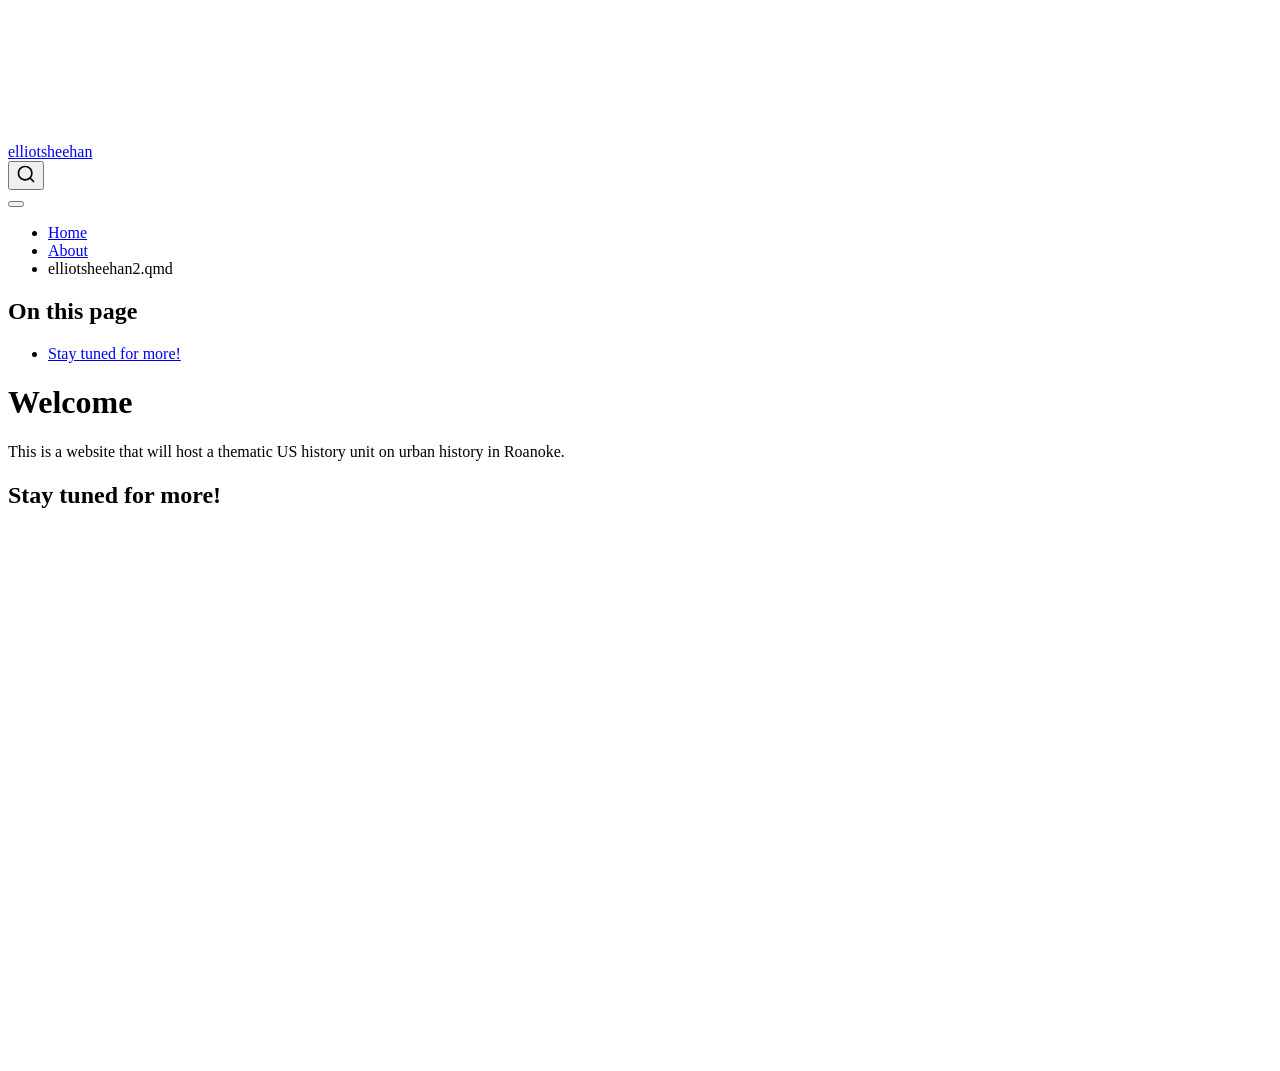
==== index.html @ ccd49273 "Built site for gh-pages" ====
<!DOCTYPE html>
<html xmlns="http://www.w3.org/1999/xhtml" lang="en" xml:lang="en"><head>

<meta charset="utf-8">
<meta name="generator" content="quarto-1.8.25">

<meta name="viewport" content="width=device-width, initial-scale=1.0, user-scalable=yes">


<title>Welcome – elliotsheehan</title>
<style>
code{white-space: pre-wrap;}
span.smallcaps{font-variant: small-caps;}
div.columns{display: flex; gap: min(4vw, 1.5em);}
div.column{flex: auto; overflow-x: auto;}
div.hanging-indent{margin-left: 1.5em; text-indent: -1.5em;}
ul.task-list{list-style: none;}
ul.task-list li input[type="checkbox"] {
  width: 0.8em;
  margin: 0 0.8em 0.2em -1em; /* quarto-specific, see https://github.com/quarto-dev/quarto-cli/issues/4556 */ 
  vertical-align: middle;
}
</style>


<script src="site_libs/quarto-nav/quarto-nav.js"></script>
<script src="site_libs/quarto-nav/headroom.min.js"></script>
<script src="site_libs/clipboard/clipboard.min.js"></script>
<script src="site_libs/quarto-search/autocomplete.umd.js"></script>
<script src="site_libs/quarto-search/fuse.min.js"></script>
<script src="site_libs/quarto-search/quarto-search.js"></script>
<meta name="quarto:offset" content="./">
<script src="site_libs/quarto-html/quarto.js" type="module"></script>
<script src="site_libs/quarto-html/tabsets/tabsets.js" type="module"></script>
<script src="site_libs/quarto-html/axe/axe-check.js" type="module"></script>
<script src="site_libs/quarto-html/popper.min.js"></script>
<script src="site_libs/quarto-html/tippy.umd.min.js"></script>
<script src="site_libs/quarto-html/anchor.min.js"></script>
<link href="site_libs/quarto-html/tippy.css" rel="stylesheet">
<link href="site_libs/quarto-html/quarto-syntax-highlighting-7b89279ff1a6dce999919e0e67d4d9ec.css" rel="stylesheet" id="quarto-text-highlighting-styles">
<script src="site_libs/bootstrap/bootstrap.min.js"></script>
<link href="site_libs/bootstrap/bootstrap-icons.css" rel="stylesheet">
<link href="site_libs/bootstrap/bootstrap-84a58b65e987ff3ceb9c4bb0fe8f80a1.min.css" rel="stylesheet" append-hash="true" id="quarto-bootstrap" data-mode="light">
<script id="quarto-search-options" type="application/json">{
  "location": "navbar",
  "copy-button": false,
  "collapse-after": 3,
  "panel-placement": "end",
  "type": "overlay",
  "limit": 50,
  "keyboard-shortcut": [
    "f",
    "/",
    "s"
  ],
  "show-item-context": false,
  "language": {
    "search-no-results-text": "No results",
    "search-matching-documents-text": "matching documents",
    "search-copy-link-title": "Copy link to search",
    "search-hide-matches-text": "Hide additional matches",
    "search-more-match-text": "more match in this document",
    "search-more-matches-text": "more matches in this document",
    "search-clear-button-title": "Clear",
    "search-text-placeholder": "",
    "search-detached-cancel-button-title": "Cancel",
    "search-submit-button-title": "Submit",
    "search-label": "Search"
  }
}</script>


<link rel="stylesheet" href="styles.css">
</head>

<body class="nav-fixed quarto-light">

<div id="quarto-search-results"></div>
  <header id="quarto-header" class="headroom fixed-top">
    <nav class="navbar navbar-expand-lg " data-bs-theme="dark">
      <div class="navbar-container container-fluid">
      <div class="navbar-brand-container mx-auto">
    <a href="./index.html" class="navbar-brand navbar-brand-logo">
    </a>
    <a class="navbar-brand" href="./index.html">
    <span class="navbar-title">elliotsheehan</span>
    </a>
  </div>
            <div id="quarto-search" class="" title="Search"></div>
          <button class="navbar-toggler" type="button" data-bs-toggle="collapse" data-bs-target="#navbarCollapse" aria-controls="navbarCollapse" role="menu" aria-expanded="false" aria-label="Toggle navigation" onclick="if (window.quartoToggleHeadroom) { window.quartoToggleHeadroom(); }">
  <span class="navbar-toggler-icon"></span>
</button>
          <div class="collapse navbar-collapse" id="navbarCollapse">
            <ul class="navbar-nav navbar-nav-scroll me-auto">
  <li class="nav-item">
    <a class="nav-link active" href="./index.html" aria-current="page"> 
<span class="menu-text">Home</span></a>
  </li>  
  <li class="nav-item">
    <a class="nav-link" href="./about.html"> 
<span class="menu-text">About</span></a>
  </li>  
  <li class="nav-item">
    <span class="nav-link">
<span class="menu-text">elliotsheehan2.qmd</span>
    </span>
  </li>  
</ul>
          </div> <!-- /navcollapse -->
            <div class="quarto-navbar-tools">
</div>
      </div> <!-- /container-fluid -->
    </nav>
</header>
<!-- content -->
<div id="quarto-content" class="quarto-container page-columns page-rows-contents page-layout-article page-navbar">
<!-- sidebar -->
<!-- margin-sidebar -->
    <div id="quarto-margin-sidebar" class="sidebar margin-sidebar">
        <nav id="TOC" role="doc-toc" class="toc-active">
    <h2 id="toc-title">On this page</h2>
   
  <ul>
  <li><a href="#stay-tuned-for-more" id="toc-stay-tuned-for-more" class="nav-link active" data-scroll-target="#stay-tuned-for-more">Stay tuned for more!</a></li>
  </ul>
</nav>
    </div>
<!-- main -->
<main class="content" id="quarto-document-content">

<header id="title-block-header" class="quarto-title-block default">
<div class="quarto-title">
<h1 class="title">Welcome</h1>
</div>



<div class="quarto-title-meta">

    
  
    
  </div>
  


</header>


<p>This is a website that will host a thematic US history unit on urban history in Roanoke.</p>
<section id="stay-tuned-for-more" class="level2">
<h2 class="anchored" data-anchor-id="stay-tuned-for-more">Stay tuned for more!</h2>


</section>

</main> <!-- /main -->
<script id="quarto-html-after-body" type="application/javascript">
  window.document.addEventListener("DOMContentLoaded", function (event) {
    const icon = "";
    const anchorJS = new window.AnchorJS();
    anchorJS.options = {
      placement: 'right',
      icon: icon
    };
    anchorJS.add('.anchored');
    const isCodeAnnotation = (el) => {
      for (const clz of el.classList) {
        if (clz.startsWith('code-annotation-')) {                     
          return true;
        }
      }
      return false;
    }
    const onCopySuccess = function(e) {
      // button target
      const button = e.trigger;
      // don't keep focus
      button.blur();
      // flash "checked"
      button.classList.add('code-copy-button-checked');
      var currentTitle = button.getAttribute("title");
      button.setAttribute("title", "Copied!");
      let tooltip;
      if (window.bootstrap) {
        button.setAttribute("data-bs-toggle", "tooltip");
        button.setAttribute("data-bs-placement", "left");
        button.setAttribute("data-bs-title", "Copied!");
        tooltip = new bootstrap.Tooltip(button, 
          { trigger: "manual", 
            customClass: "code-copy-button-tooltip",
            offset: [0, -8]});
        tooltip.show();    
      }
      setTimeout(function() {
        if (tooltip) {
          tooltip.hide();
          button.removeAttribute("data-bs-title");
          button.removeAttribute("data-bs-toggle");
          button.removeAttribute("data-bs-placement");
        }
        button.setAttribute("title", currentTitle);
        button.classList.remove('code-copy-button-checked');
      }, 1000);
      // clear code selection
      e.clearSelection();
    }
    const getTextToCopy = function(trigger) {
      const outerScaffold = trigger.parentElement.cloneNode(true);
      const codeEl = outerScaffold.querySelector('code');
      for (const childEl of codeEl.children) {
        if (isCodeAnnotation(childEl)) {
          childEl.remove();
        }
      }
      return codeEl.innerText;
    }
    const clipboard = new window.ClipboardJS('.code-copy-button:not([data-in-quarto-modal])', {
      text: getTextToCopy
    });
    clipboard.on('success', onCopySuccess);
    if (window.document.getElementById('quarto-embedded-source-code-modal')) {
      const clipboardModal = new window.ClipboardJS('.code-copy-button[data-in-quarto-modal]', {
        text: getTextToCopy,
        container: window.document.getElementById('quarto-embedded-source-code-modal')
      });
      clipboardModal.on('success', onCopySuccess);
    }
      var localhostRegex = new RegExp(/^(?:http|https):\/\/localhost\:?[0-9]*\//);
      var mailtoRegex = new RegExp(/^mailto:/);
        var filterRegex = new RegExp("https:\/\/elliotsheehan\.github\.io\/elliotsheehan\/");
      var isInternal = (href) => {
          return filterRegex.test(href) || localhostRegex.test(href) || mailtoRegex.test(href);
      }
      // Inspect non-navigation links and adorn them if external
     var links = window.document.querySelectorAll('a[href]:not(.nav-link):not(.navbar-brand):not(.toc-action):not(.sidebar-link):not(.sidebar-item-toggle):not(.pagination-link):not(.no-external):not([aria-hidden]):not(.dropdown-item):not(.quarto-navigation-tool):not(.about-link)');
      for (var i=0; i<links.length; i++) {
        const link = links[i];
        if (!isInternal(link.href)) {
          // undo the damage that might have been done by quarto-nav.js in the case of
          // links that we want to consider external
          if (link.dataset.originalHref !== undefined) {
            link.href = link.dataset.originalHref;
          }
        }
      }
    function tippyHover(el, contentFn, onTriggerFn, onUntriggerFn) {
      const config = {
        allowHTML: true,
        maxWidth: 500,
        delay: 100,
        arrow: false,
        appendTo: function(el) {
            return el.parentElement;
        },
        interactive: true,
        interactiveBorder: 10,
        theme: 'quarto',
        placement: 'bottom-start',
      };
      if (contentFn) {
        config.content = contentFn;
      }
      if (onTriggerFn) {
        config.onTrigger = onTriggerFn;
      }
      if (onUntriggerFn) {
        config.onUntrigger = onUntriggerFn;
      }
      window.tippy(el, config); 
    }
    const noterefs = window.document.querySelectorAll('a[role="doc-noteref"]');
    for (var i=0; i<noterefs.length; i++) {
      const ref = noterefs[i];
      tippyHover(ref, function() {
        // use id or data attribute instead here
        let href = ref.getAttribute('data-footnote-href') || ref.getAttribute('href');
        try { href = new URL(href).hash; } catch {}
        const id = href.replace(/^#\/?/, "");
        const note = window.document.getElementById(id);
        if (note) {
          return note.innerHTML;
        } else {
          return "";
        }
      });
    }
    const xrefs = window.document.querySelectorAll('a.quarto-xref');
    const processXRef = (id, note) => {
      // Strip column container classes
      const stripColumnClz = (el) => {
        el.classList.remove("page-full", "page-columns");
        if (el.children) {
          for (const child of el.children) {
            stripColumnClz(child);
          }
        }
      }
      stripColumnClz(note)
      if (id === null || id.startsWith('sec-')) {
        // Special case sections, only their first couple elements
        const container = document.createElement("div");
        if (note.children && note.children.length > 2) {
          container.appendChild(note.children[0].cloneNode(true));
          for (let i = 1; i < note.children.length; i++) {
            const child = note.children[i];
            if (child.tagName === "P" && child.innerText === "") {
              continue;
            } else {
              container.appendChild(child.cloneNode(true));
              break;
            }
          }
          if (window.Quarto?.typesetMath) {
            window.Quarto.typesetMath(container);
          }
          return container.innerHTML
        } else {
          if (window.Quarto?.typesetMath) {
            window.Quarto.typesetMath(note);
          }
          return note.innerHTML;
        }
      } else {
        // Remove any anchor links if they are present
        const anchorLink = note.querySelector('a.anchorjs-link');
        if (anchorLink) {
          anchorLink.remove();
        }
        if (window.Quarto?.typesetMath) {
          window.Quarto.typesetMath(note);
        }
        if (note.classList.contains("callout")) {
          return note.outerHTML;
        } else {
          return note.innerHTML;
        }
      }
    }
    for (var i=0; i<xrefs.length; i++) {
      const xref = xrefs[i];
      tippyHover(xref, undefined, function(instance) {
        instance.disable();
        let url = xref.getAttribute('href');
        let hash = undefined; 
        if (url.startsWith('#')) {
          hash = url;
        } else {
          try { hash = new URL(url).hash; } catch {}
        }
        if (hash) {
          const id = hash.replace(/^#\/?/, "");
          const note = window.document.getElementById(id);
          if (note !== null) {
            try {
              const html = processXRef(id, note.cloneNode(true));
              instance.setContent(html);
            } finally {
              instance.enable();
              instance.show();
            }
          } else {
            // See if we can fetch this
            fetch(url.split('#')[0])
            .then(res => res.text())
            .then(html => {
              const parser = new DOMParser();
              const htmlDoc = parser.parseFromString(html, "text/html");
              const note = htmlDoc.getElementById(id);
              if (note !== null) {
                const html = processXRef(id, note);
                instance.setContent(html);
              } 
            }).finally(() => {
              instance.enable();
              instance.show();
            });
          }
        } else {
          // See if we can fetch a full url (with no hash to target)
          // This is a special case and we should probably do some content thinning / targeting
          fetch(url)
          .then(res => res.text())
          .then(html => {
            const parser = new DOMParser();
            const htmlDoc = parser.parseFromString(html, "text/html");
            const note = htmlDoc.querySelector('main.content');
            if (note !== null) {
              // This should only happen for chapter cross references
              // (since there is no id in the URL)
              // remove the first header
              if (note.children.length > 0 && note.children[0].tagName === "HEADER") {
                note.children[0].remove();
              }
              const html = processXRef(null, note);
              instance.setContent(html);
            } 
          }).finally(() => {
            instance.enable();
            instance.show();
          });
        }
      }, function(instance) {
      });
    }
        let selectedAnnoteEl;
        const selectorForAnnotation = ( cell, annotation) => {
          let cellAttr = 'data-code-cell="' + cell + '"';
          let lineAttr = 'data-code-annotation="' +  annotation + '"';
          const selector = 'span[' + cellAttr + '][' + lineAttr + ']';
          return selector;
        }
        const selectCodeLines = (annoteEl) => {
          const doc = window.document;
          const targetCell = annoteEl.getAttribute("data-target-cell");
          const targetAnnotation = annoteEl.getAttribute("data-target-annotation");
          const annoteSpan = window.document.querySelector(selectorForAnnotation(targetCell, targetAnnotation));
          const lines = annoteSpan.getAttribute("data-code-lines").split(",");
          const lineIds = lines.map((line) => {
            return targetCell + "-" + line;
          })
          let top = null;
          let height = null;
          let parent = null;
          if (lineIds.length > 0) {
              //compute the position of the single el (top and bottom and make a div)
              const el = window.document.getElementById(lineIds[0]);
              top = el.offsetTop;
              height = el.offsetHeight;
              parent = el.parentElement.parentElement;
            if (lineIds.length > 1) {
              const lastEl = window.document.getElementById(lineIds[lineIds.length - 1]);
              const bottom = lastEl.offsetTop + lastEl.offsetHeight;
              height = bottom - top;
            }
            if (top !== null && height !== null && parent !== null) {
              // cook up a div (if necessary) and position it 
              let div = window.document.getElementById("code-annotation-line-highlight");
              if (div === null) {
                div = window.document.createElement("div");
                div.setAttribute("id", "code-annotation-line-highlight");
                div.style.position = 'absolute';
                parent.appendChild(div);
              }
              div.style.top = top - 2 + "px";
              div.style.height = height + 4 + "px";
              div.style.left = 0;
              let gutterDiv = window.document.getElementById("code-annotation-line-highlight-gutter");
              if (gutterDiv === null) {
                gutterDiv = window.document.createElement("div");
                gutterDiv.setAttribute("id", "code-annotation-line-highlight-gutter");
                gutterDiv.style.position = 'absolute';
                const codeCell = window.document.getElementById(targetCell);
                const gutter = codeCell.querySelector('.code-annotation-gutter');
                gutter.appendChild(gutterDiv);
              }
              gutterDiv.style.top = top - 2 + "px";
              gutterDiv.style.height = height + 4 + "px";
            }
            selectedAnnoteEl = annoteEl;
          }
        };
        const unselectCodeLines = () => {
          const elementsIds = ["code-annotation-line-highlight", "code-annotation-line-highlight-gutter"];
          elementsIds.forEach((elId) => {
            const div = window.document.getElementById(elId);
            if (div) {
              div.remove();
            }
          });
          selectedAnnoteEl = undefined;
        };
          // Handle positioning of the toggle
      window.addEventListener(
        "resize",
        throttle(() => {
          elRect = undefined;
          if (selectedAnnoteEl) {
            selectCodeLines(selectedAnnoteEl);
          }
        }, 10)
      );
      function throttle(fn, ms) {
      let throttle = false;
      let timer;
        return (...args) => {
          if(!throttle) { // first call gets through
              fn.apply(this, args);
              throttle = true;
          } else { // all the others get throttled
              if(timer) clearTimeout(timer); // cancel #2
              timer = setTimeout(() => {
                fn.apply(this, args);
                timer = throttle = false;
              }, ms);
          }
        };
      }
        // Attach click handler to the DT
        const annoteDls = window.document.querySelectorAll('dt[data-target-cell]');
        for (const annoteDlNode of annoteDls) {
          annoteDlNode.addEventListener('click', (event) => {
            const clickedEl = event.target;
            if (clickedEl !== selectedAnnoteEl) {
              unselectCodeLines();
              const activeEl = window.document.querySelector('dt[data-target-cell].code-annotation-active');
              if (activeEl) {
                activeEl.classList.remove('code-annotation-active');
              }
              selectCodeLines(clickedEl);
              clickedEl.classList.add('code-annotation-active');
            } else {
              // Unselect the line
              unselectCodeLines();
              clickedEl.classList.remove('code-annotation-active');
            }
          });
        }
    const findCites = (el) => {
      const parentEl = el.parentElement;
      if (parentEl) {
        const cites = parentEl.dataset.cites;
        if (cites) {
          return {
            el,
            cites: cites.split(' ')
          };
        } else {
          return findCites(el.parentElement)
        }
      } else {
        return undefined;
      }
    };
    var bibliorefs = window.document.querySelectorAll('a[role="doc-biblioref"]');
    for (var i=0; i<bibliorefs.length; i++) {
      const ref = bibliorefs[i];
      const citeInfo = findCites(ref);
      if (citeInfo) {
        tippyHover(citeInfo.el, function() {
          var popup = window.document.createElement('div');
          citeInfo.cites.forEach(function(cite) {
            var citeDiv = window.document.createElement('div');
            citeDiv.classList.add('hanging-indent');
            citeDiv.classList.add('csl-entry');
            var biblioDiv = window.document.getElementById('ref-' + cite);
            if (biblioDiv) {
              citeDiv.innerHTML = biblioDiv.innerHTML;
            }
            popup.appendChild(citeDiv);
          });
          return popup.innerHTML;
        });
      }
    }
  });
  </script>
</div> <!-- /content -->




</body></html>
---- site_libs/quarto-html/tippy.css ----
.tippy-box[data-animation=fade][data-state=hidden]{opacity:0}[data-tippy-root]{max-width:calc(100vw - 10px)}.tippy-box{position:relative;background-color:#333;color:#fff;border-radius:4px;font-size:14px;line-height:1.4;white-space:normal;outline:0;transition-property:transform,visibility,opacity}.tippy-box[data-placement^=top]>.tippy-arrow{bottom:0}.tippy-box[data-placement^=top]>.tippy-arrow:before{bottom:-7px;left:0;border-width:8px 8px 0;border-top-color:initial;transform-origin:center top}.tippy-box[data-placement^=bottom]>.tippy-arrow{top:0}.tippy-box[data-placement^=bottom]>.tippy-arrow:before{top:-7px;left:0;border-width:0 8px 8px;border-bottom-color:initial;transform-origin:center bottom}.tippy-box[data-placement^=left]>.tippy-arrow{right:0}.tippy-box[data-placement^=left]>.tippy-arrow:before{border-width:8px 0 8px 8px;border-left-color:initial;right:-7px;transform-origin:center left}.tippy-box[data-placement^=right]>.tippy-arrow{left:0}.tippy-box[data-placement^=right]>.tippy-arrow:before{left:-7px;border-width:8px 8px 8px 0;border-right-color:initial;transform-origin:center right}.tippy-box[data-inertia][data-state=visible]{transition-timing-function:cubic-bezier(.54,1.5,.38,1.11)}.tippy-arrow{width:16px;height:16px;color:#333}.tippy-arrow:before{content:"";position:absolute;border-color:transparent;border-style:solid}.tippy-content{position:relative;padding:5px 9px;z-index:1}
---- site_libs/quarto-html/quarto-syntax-highlighting-7b89279ff1a6dce999919e0e67d4d9ec.css ----
/* quarto syntax highlight colors */
:root {
  --quarto-hl-ot-color: #003B4F;
  --quarto-hl-at-color: #657422;
  --quarto-hl-ss-color: #20794D;
  --quarto-hl-an-color: #5E5E5E;
  --quarto-hl-fu-color: #4758AB;
  --quarto-hl-st-color: #20794D;
  --quarto-hl-cf-color: #003B4F;
  --quarto-hl-op-color: #5E5E5E;
  --quarto-hl-er-color: #AD0000;
  --quarto-hl-bn-color: #AD0000;
  --quarto-hl-al-color: #AD0000;
  --quarto-hl-va-color: #111111;
  --quarto-hl-bu-color: inherit;
  --quarto-hl-ex-color: inherit;
  --quarto-hl-pp-color: #AD0000;
  --quarto-hl-in-color: #5E5E5E;
  --quarto-hl-vs-color: #20794D;
  --quarto-hl-wa-color: #5E5E5E;
  --quarto-hl-do-color: #5E5E5E;
  --quarto-hl-im-color: #00769E;
  --quarto-hl-ch-color: #20794D;
  --quarto-hl-dt-color: #AD0000;
  --quarto-hl-fl-color: #AD0000;
  --quarto-hl-co-color: #5E5E5E;
  --quarto-hl-cv-color: #5E5E5E;
  --quarto-hl-cn-color: #8f5902;
  --quarto-hl-sc-color: #5E5E5E;
  --quarto-hl-dv-color: #AD0000;
  --quarto-hl-kw-color: #003B4F;
}

/* other quarto variables */
:root {
  --quarto-font-monospace: SFMono-Regular, Menlo, Monaco, Consolas, "Liberation Mono", "Courier New", monospace;
}

/* syntax highlight based on Pandoc's rules */
pre > code.sourceCode > span {
  color: #003B4F;
}

code.sourceCode > span {
  color: #003B4F;
}

div.sourceCode,
div.sourceCode pre.sourceCode {
  color: #003B4F;
}

/* Normal */
code span {
  color: #003B4F;
}

/* Alert */
code span.al {
  color: #AD0000;
  font-style: inherit;
}

/* Annotation */
code span.an {
  color: #5E5E5E;
  font-style: inherit;
}

/* Attribute */
code span.at {
  color: #657422;
  font-style: inherit;
}

/* BaseN */
code span.bn {
  color: #AD0000;
  font-style: inherit;
}

/* BuiltIn */
code span.bu {
  font-style: inherit;
}

/* ControlFlow */
code span.cf {
  color: #003B4F;
  font-weight: bold;
  font-style: inherit;
}

/* Char */
code span.ch {
  color: #20794D;
  font-style: inherit;
}

/* Constant */
code span.cn {
  color: #8f5902;
  font-style: inherit;
}

/* Comment */
code span.co {
  color: #5E5E5E;
  font-style: inherit;
}

/* CommentVar */
code span.cv {
  color: #5E5E5E;
  font-style: italic;
}

/* Documentation */
code span.do {
  color: #5E5E5E;
  font-style: italic;
}

/* DataType */
code span.dt {
  color: #AD0000;
  font-style: inherit;
}

/* DecVal */
code span.dv {
  color: #AD0000;
  font-style: inherit;
}

/* Error */
code span.er {
  color: #AD0000;
  font-style: inherit;
}

/* Extension */
code span.ex {
  font-style: inherit;
}

/* Float */
code span.fl {
  color: #AD0000;
  font-style: inherit;
}

/* Function */
code span.fu {
  color: #4758AB;
  font-style: inherit;
}

/* Import */
code span.im {
  color: #00769E;
  font-style: inherit;
}

/* Information */
code span.in {
  color: #5E5E5E;
  font-style: inherit;
}

/* Keyword */
code span.kw {
  color: #003B4F;
  font-weight: bold;
  font-style: inherit;
}

/* Operator */
code span.op {
  color: #5E5E5E;
  font-style: inherit;
}

/* Other */
code span.ot {
  color: #003B4F;
  font-style: inherit;
}

/* Preprocessor */
code span.pp {
  color: #AD0000;
  font-style: inherit;
}

/* SpecialChar */
code span.sc {
  color: #5E5E5E;
  font-style: inherit;
}

/* SpecialString */
code span.ss {
  color: #20794D;
  font-style: inherit;
}

/* String */
code span.st {
  color: #20794D;
  font-style: inherit;
}

/* Variable */
code span.va {
  color: #111111;
  font-style: inherit;
}

/* VerbatimString */
code span.vs {
  color: #20794D;
  font-style: inherit;
}

/* Warning */
code span.wa {
  color: #5E5E5E;
  font-style: italic;
}

.prevent-inlining {
  content: "</";
}

/*# sourceMappingURL=3944bc705cfaf4c80e56f77c5205168a.css.map */
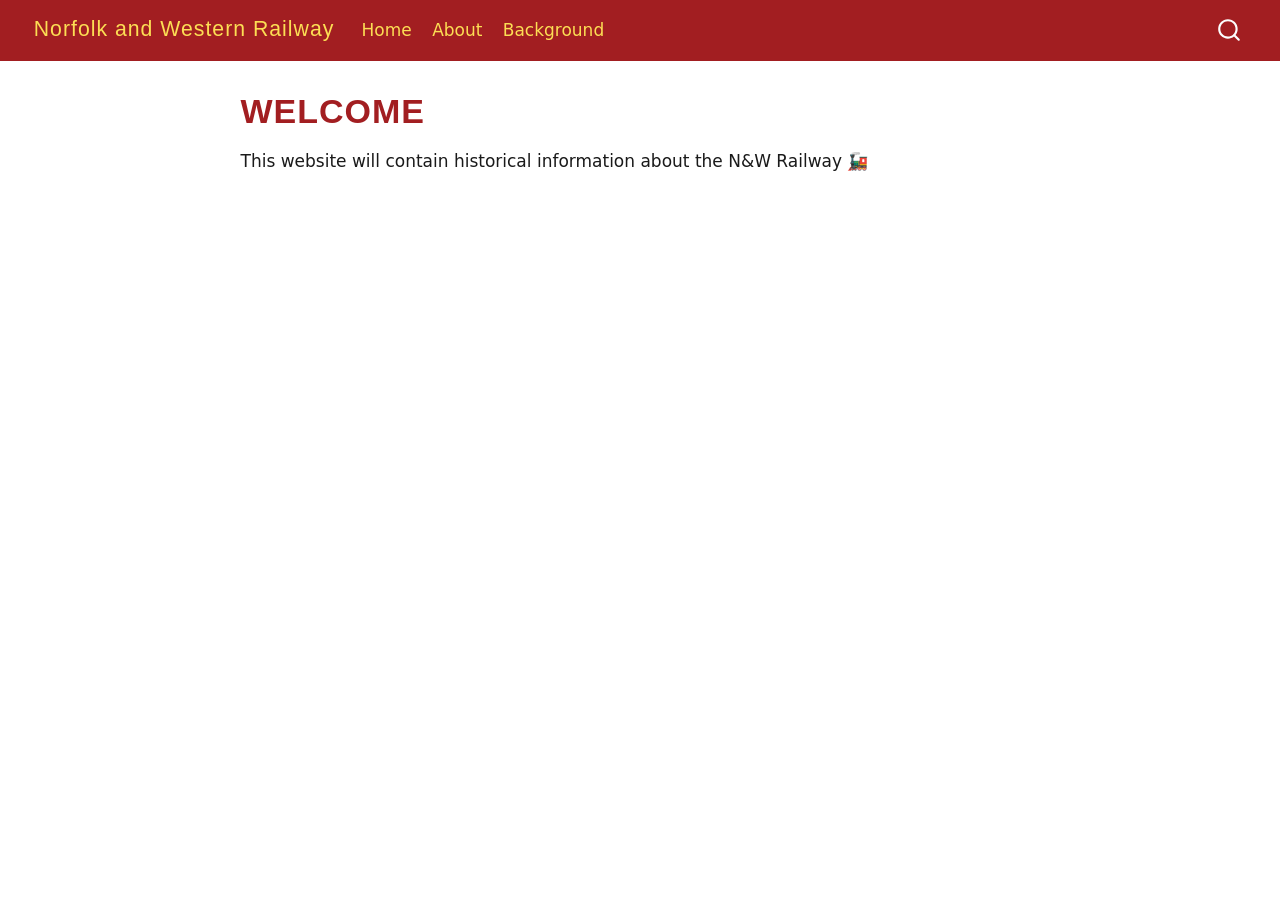
==== commit 5e6fff36: "Built site for gh-pages" ====
--- a/index.html
+++ b/index.html
@@ -7,7 +7,7 @@
 <meta name="viewport" content="width=device-width, initial-scale=1.0, user-scalable=yes">
 
 
-<title>Welcome – elliotsheehan</title>
+<title>Welcome – Norfolk and Western Railway</title>
 <style>
 code{white-space: pre-wrap;}
 span.smallcaps{font-variant: small-caps;}
@@ -40,7 +40,7 @@
 <link href="site_libs/quarto-html/quarto-syntax-highlighting-7b89279ff1a6dce999919e0e67d4d9ec.css" rel="stylesheet" id="quarto-text-highlighting-styles">
 <script src="site_libs/bootstrap/bootstrap.min.js"></script>
 <link href="site_libs/bootstrap/bootstrap-icons.css" rel="stylesheet">
-<link href="site_libs/bootstrap/bootstrap-84a58b65e987ff3ceb9c4bb0fe8f80a1.min.css" rel="stylesheet" append-hash="true" id="quarto-bootstrap" data-mode="light">
+<link href="site_libs/bootstrap/bootstrap-ff63373b1067ca6f91cf1456aa1f00a2.min.css" rel="stylesheet" append-hash="true" id="quarto-bootstrap" data-mode="light">
 <script id="quarto-search-options" type="application/json">{
   "location": "navbar",
   "copy-button": false,
@@ -73,7 +73,7 @@
 <link rel="stylesheet" href="styles.css">
 </head>
 
-<body class="nav-fixed quarto-light">
+<body class="nav-fixed fullcontent quarto-light">
 
 <div id="quarto-search-results"></div>
   <header id="quarto-header" class="headroom fixed-top">
@@ -83,7 +83,7 @@
     <a href="./index.html" class="navbar-brand navbar-brand-logo">
     </a>
     <a class="navbar-brand" href="./index.html">
-    <span class="navbar-title">elliotsheehan</span>
+    <span class="navbar-title">Norfolk and Western Railway</span>
     </a>
   </div>
             <div id="quarto-search" class="" title="Search"></div>
@@ -101,9 +101,8 @@
 <span class="menu-text">About</span></a>
   </li>  
   <li class="nav-item">
-    <span class="nav-link">
-<span class="menu-text">elliotsheehan2.qmd</span>
-    </span>
+    <a class="nav-link" href="./Background.html"> 
+<span class="menu-text">Background</span></a>
   </li>  
 </ul>
           </div> <!-- /navcollapse -->
@@ -116,15 +115,7 @@
 <div id="quarto-content" class="quarto-container page-columns page-rows-contents page-layout-article page-navbar">
 <!-- sidebar -->
 <!-- margin-sidebar -->
-    <div id="quarto-margin-sidebar" class="sidebar margin-sidebar">
-        <nav id="TOC" role="doc-toc" class="toc-active">
-    <h2 id="toc-title">On this page</h2>
-   
-  <ul>
-  <li><a href="#stay-tuned-for-more" id="toc-stay-tuned-for-more" class="nav-link active" data-scroll-target="#stay-tuned-for-more">Stay tuned for more!</a></li>
-  </ul>
-</nav>
-    </div>
+    
 <!-- main -->
 <main class="content" id="quarto-document-content">
 
@@ -147,12 +138,9 @@
 </header>
 
 
-<p>This is a website that will host a thematic US history unit on urban history in Roanoke.</p>
-<section id="stay-tuned-for-more" class="level2">
-<h2 class="anchored" data-anchor-id="stay-tuned-for-more">Stay tuned for more!</h2>
-
-
-</section>
+<p>This website will contain historical information about the N&amp;W Railway 🚂</p>
+
+
 
 </main> <!-- /main -->
 <script id="quarto-html-after-body" type="application/javascript">
--- a/styles.css
+++ b/styles.css
@@ -0,0 +1,54 @@
+/* css styles */
+
+@font-face {
+  font-family: "norvegan";
+  src: url("Fonts/norvegan.ttf");
+}
+
+/* Norfolk & Western inspired palette */
+
+:root {
+  --nw-red: #A21E21;
+  --nw-yellow: #FCDE54;
+  --nw-black: #1A1A1A;
+  --nw-white: #FFFFFF;
+}
+
+body {
+  background-color: var(--nw-white);
+  color: var(--nw-black);
+}
+
+h1, h2, h3 {
+  color: var(--nw-red);
+}
+
+a {
+  color: var(--nw-yellow);
+}
+
+/* Norfolk & Western header styling */
+
+.navbar {
+  background-color: #A21E21 !important; /* Tuscan Red */
+}
+
+.navbar a,
+.navbar-brand {
+  color: #FCDE54 !important; /* N&W Yellow */
+}
+
+.navbar a:hover {
+  color: #FFFFFF !important;
+}
+
+.navbar-brand {
+  font-family: "norvegan", sans-serif;
+  letter-spacing: 1px;
+}
+
+h1, h2, h3, h4, h5, h6 {
+  font-family: "norvegan", sans-serif !important;
+  letter-spacing: 1px;
+  text-transform: uppercase;
+}
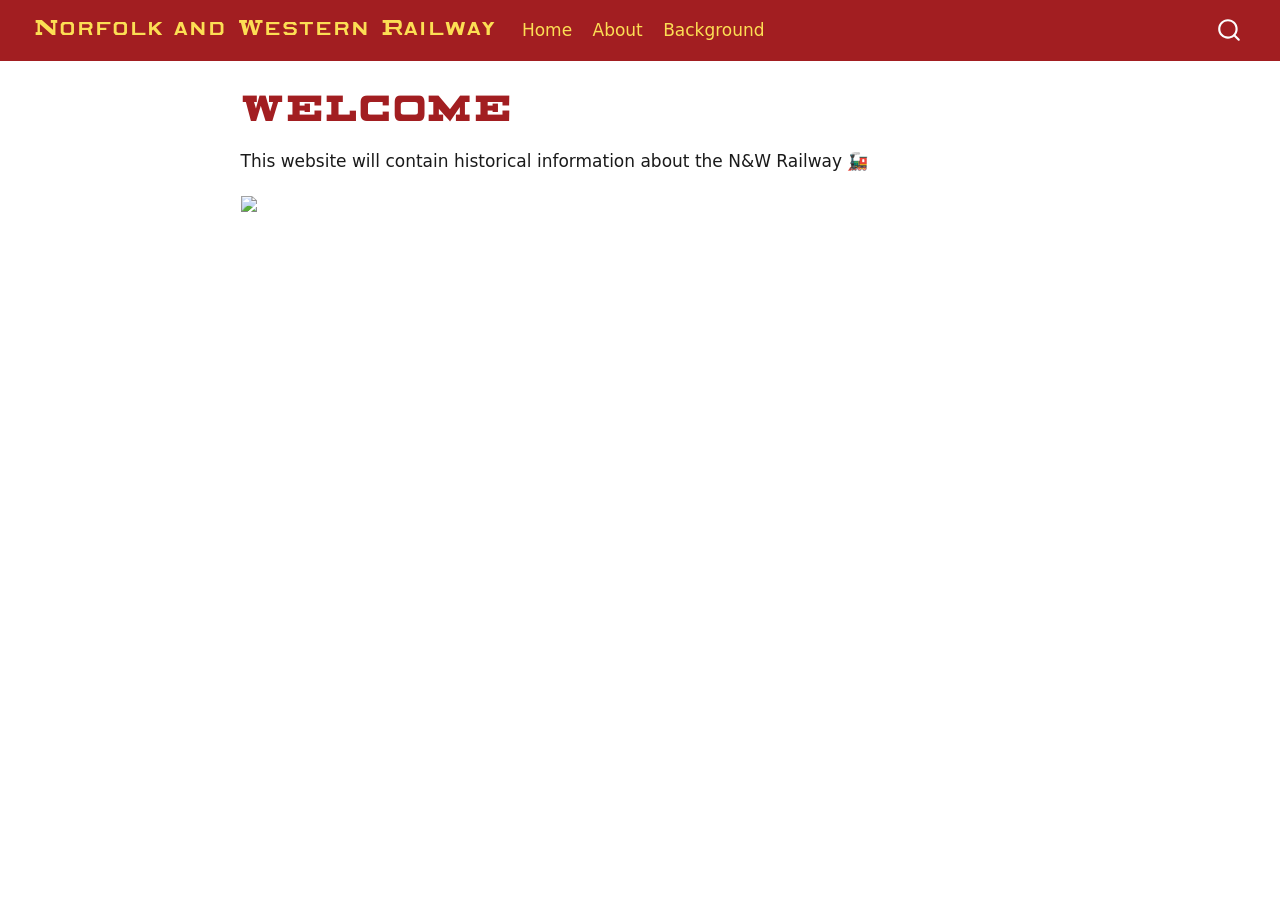
==== commit fce18d77: "Built site for gh-pages" ====
--- a/index.html
+++ b/index.html
@@ -139,6 +139,7 @@
 
 
 <p>This website will contain historical information about the N&amp;W Railway 🚂</p>
+<p><img src="https://appalachian-railroads.org/wp-content/uploads/2025/09/NW-Map-1940.gif" class="img-fluid"></p>
 
 
 
--- a/styles.css
+++ b/styles.css
@@ -2,7 +2,9 @@
 
 @font-face {
   font-family: "norvegan";
-  src: url("Fonts/norvegan.ttf");
+  src: url("Fonts/norvegan.ttf") format("truetype");
+  font-weight: normal;
+  font-style: normal;
 }
 
 /* Norfolk & Western inspired palette */
